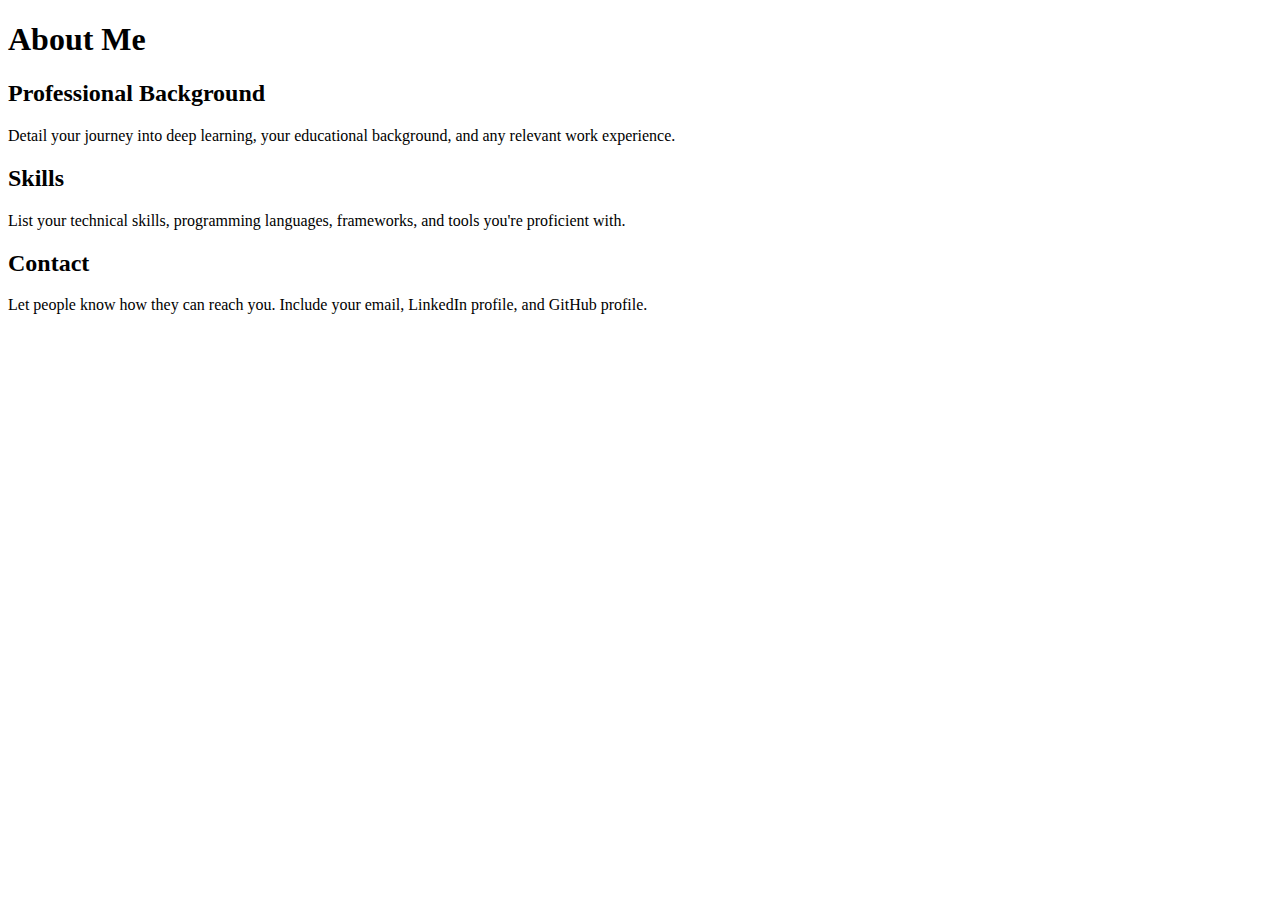
==== about.html @ 302e830d "add pages" ====
<!DOCTYPE html>
<html>
<head>
    <title>About Me - Deep Learning Engineer</title>
    <!-- Add link to your CSS file -->
</head>
<body>
    <header>
        <h1>About Me</h1>
    </header>

    <section>
        <h2>Professional Background</h2>
        <p>Detail your journey into deep learning, your educational background, and any relevant work experience.</p>
    </section>

    <section>
        <h2>Skills</h2>
        <p>List your technical skills, programming languages, frameworks, and tools you're proficient with.</p>
    </section>

    <section>
        <h2>Contact</h2>
        <p>Let people know how they can reach you. Include your email, LinkedIn profile, and GitHub profile.</p>
    </
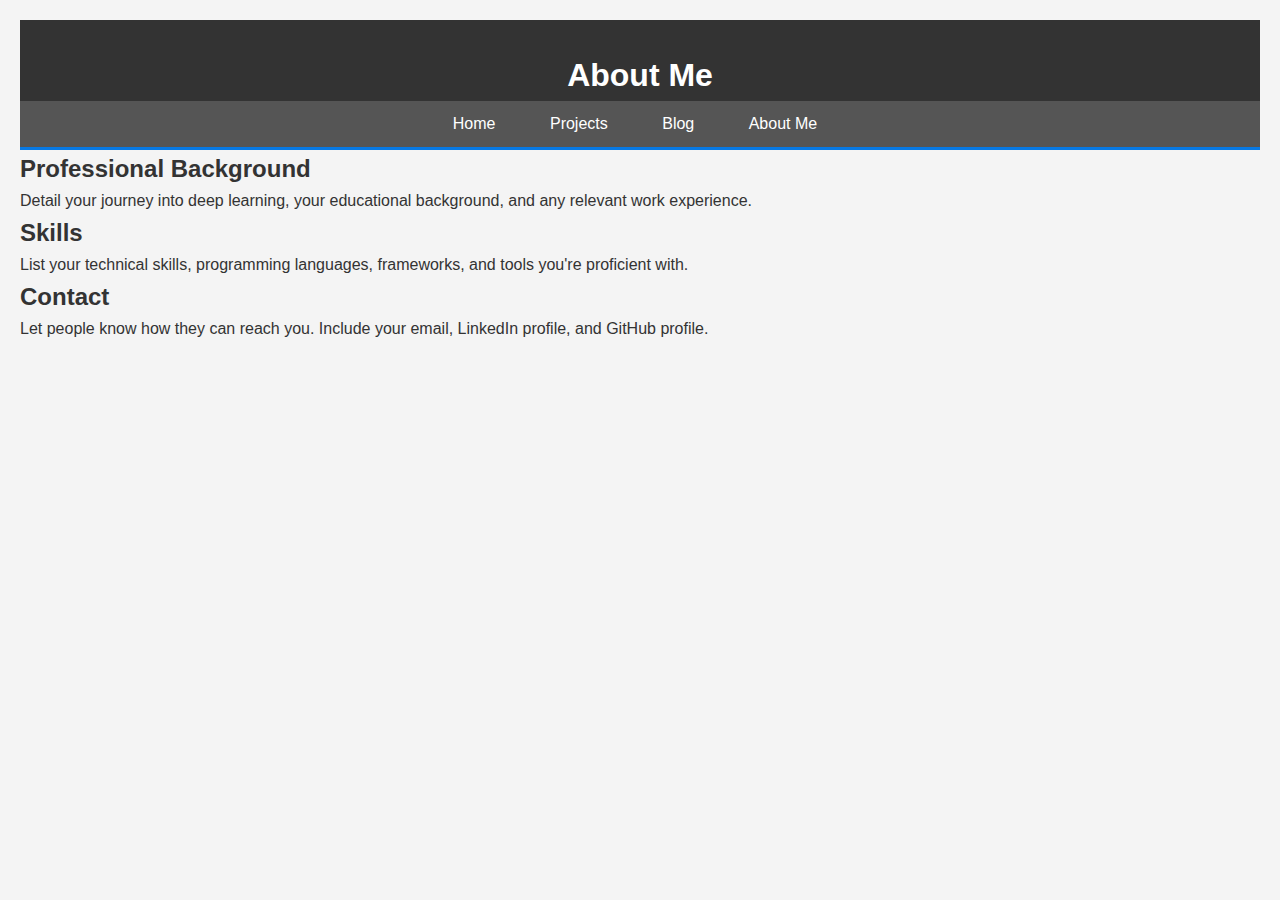
==== commit 4f545f52: "add css" ====
--- a/about.html
+++ b/about.html
@@ -2,11 +2,20 @@
 <html>
 <head>
     <title>About Me - Deep Learning Engineer</title>
-    <!-- Add link to your CSS file -->
+    <link rel="stylesheet" href="assets/css/style.css">
+
 </head>
 <body>
     <header>
         <h1>About Me</h1>
+        <nav>
+            <ul>
+                <li><a href="index.html">Home</a></li>
+                <li><a href="projects.html">Projects</a></li>
+                <li><a href="blog.html">Blog</a></li>
+                <li><a href="about.html">About Me</a></li>
+            </ul>
+        </nav>
     </header>
 
     <section>
--- a/assets/css/style.css
+++ b/assets/css/style.css
@@ -0,0 +1,77 @@
+/* Reset some basic elements */
+body, h1, h2, h3, p, ul, li, nav, section, article, footer {
+    margin: 0;
+    padding: 0;
+    box-sizing: border-box;
+}
+
+/* Basic styling */
+body {
+    font-family: 'Arial', sans-serif;
+    line-height: 1.6;
+    padding: 20px;
+    background-color: #f4f4f4;
+    color: #333;
+}
+
+header {
+    background-color: #333;
+    color: #fff;
+    padding-top: 30px;
+    min-height: 70px;
+    border-bottom: #0779e4 3px solid;
+}
+
+header h1 {
+    text-align: center;
+    margin: 0;
+}
+
+nav ul {
+    background: #555;
+    text-align: center;
+    padding: 10px 0;
+}
+
+nav ul li {
+    display: inline;
+    margin-right: 10px;
+}
+
+nav ul li a {
+    text-decoration: none;
+    color: white;
+    padding: 5px 20px;
+    border-radius: 5px;
+}
+
+nav ul li a:hover {
+    background: #0779e4;
+}
+
+article {
+    margin-bottom: 20px;
+    padding: 20px;
+    background: white;
+}
+
+article h2 {
+    margin-bottom: 10px;
+}
+
+footer {
+    text-align: center;
+    padding: 20px;
+    background: #333;
+    color: white;
+    position: absolute;
+    bottom: 0;
+    width: 100%;
+}
+
+/* Utility classes */
+.container {
+    width: 80%;
+    margin: auto;
+    overflow: hidden;
+}
